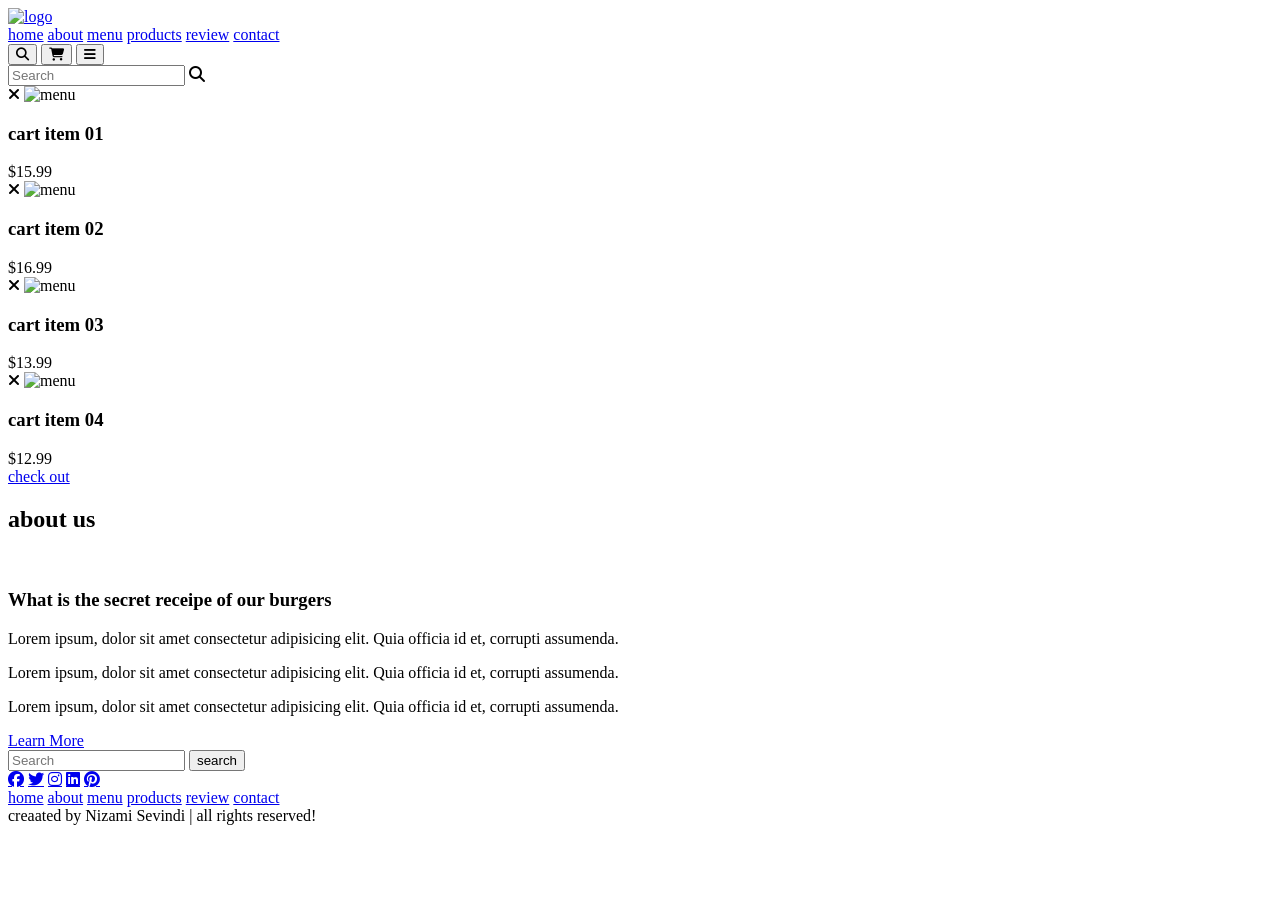
==== about.html @ 39ecfe6b "App-6: Remove the blog and online shopping section Removed the blog section from the website and the" ====
<!DOCTYPE html>
<html lang="en">
<head>
    <meta charset="UTF-8">
    <meta http-equiv="X-UA-Compatible" content="IE=edge">
    <meta name="viewport" content="width=device-width, initial-scale=1.0">
    <!-- CSS LINK -->
    <link rel="stylesheet" href="style.css">
    <!-- Fontawesome -->
    <link rel="stylesheet" href="https://cdnjs.cloudflare.com/ajax/libs/font-awesome/6.1.1/css/all.min.css" integrity="sha512-KfkfwYDsLkIlwQp6LFnl8zNdLGxu9YAA1QvwINks4PhcElQSvqcyVLLD9aMhXd13uQjoXtEKNosOWaZqXgel0g==" crossorigin="anonymous" referrerpolicy="no-referrer" />
    <title>About | Nizami Sevindi</title>
</head>
<body>

    <!-------------------------------------------- HEADER SECTION -->
    <header class="header" >
        <a href="#" class="logo">
            <img src="./image/pngegg.png" alt="logo">
        </a>
        <nav class="navbar">
            <a href="./index.html">home</a>
            <a href="./about.html" class="active" >about</a>
            <a href="./menu.html" >menu</a>
            <a href="./products.html">products</a>
            <a href="./review.html">review</a>
            <a href="./contact.html">contact</a>
        </nav>
        <div class="buttons">
            <button id="search-btn">
                <i class="fas fa-search"></i>
            </button>
            <button id="cart-btn">
                <i class="fas fa-shopping-cart"></i>
            </button>
            <button id="menu-btn">
                <i class="fas fa-bars"></i>
            </button>
        </div>
        <div class="search-form">
            <input type="text" class="search-input" id="search-box" placeholder="Search">
            <i class="fas fa-search"></i>
        </div>
        <div class="cart-items-container">
            <div class="cart-item">
                <i class="fas fa-times"></i>
                <img src="./image/pngwing.com (1).png" alt="menu">
                <div class="content">
                    <h3>cart item 01</h3>
                    <div class="price">$15.99 </div>
                </div>
            </div>
            <div class="cart-item">
                <i class="fas fa-times"></i>
                <img src="./image/pngwing.com (2).png" alt="menu">
                <div class="content">
                    <h3>cart item 02</h3>
                    <div class="price">$16.99 </div>
                </div>
            </div>
            <div class="cart-item">
                <i class="fas fa-times"></i>
                <img src="./image/pngwing.com (3).png" alt="menu">
                <div class="content">
                    <h3>cart item 03</h3>
                    <div class="price">$13.99 </div>
                </div>
            </div>
            <div class="cart-item">
                <i class="fas fa-times"></i>
                <img src="./image/pngwing.com (4).png" alt="menu">
                <div class="content">
                    <h3>cart item 04</h3>
                    <div class="price">$12.99 </div>
                </div>
            </div>
            <a href="#" class="btn">check out </a>
        </div>
    </header>
    <!-- -------------------------------------------HEADER SECTION -->
        
    <!-- -------------------------------------------ABOUT US SECTION -->
    <section class="about" id="about">
        <h1 class="heading">about <span>us</span> </h1>

        <div class="row">
            <div class="image">
                <img src="./image/pngwing.com (7).png" alt="">
            </div>
            <div class="content">
                <h3>What is the secret receipe of our burgers</h3>
                <div class="paragraph">
                    <p>Lorem ipsum, dolor sit amet consectetur adipisicing elit. Quia officia id et, corrupti assumenda.</p>
                    <p>Lorem ipsum, dolor sit amet consectetur adipisicing elit. Quia officia id et, corrupti assumenda.</p>
                    <p>Lorem ipsum, dolor sit amet consectetur adipisicing elit. Quia officia id et, corrupti assumenda.</p>
                </div>
                    <a href="#" class="btn">Learn More</a>
            </div>
        </div>
    </section>
    <!-- -------------------------------------------ABOUT US SECTION -->
    
    <!-- -------------------------------------------FOOTER SECTION -->
    <section class="footer">
        <div class="search">
            <input type="text" class="search-input" placeholder="Search">
            <button class="btn btn-primary">search</button>
        </div>
        <div class="share">
            <a href="#" class="fab fa-facebook"></a>
            <a href="#" class="fab fa-twitter"></a>
            <a href="#" class="fab fa-instagram"></a>
            <a href="#" class="fab fa-linkedin"></a>
            <a href="#" class="fab fa-pinterest"></a>
        </div>
        <div class="links">
            <a href="#home">home</a>
            <a href="#about">about</a>
            <a href="#menu">menu</a>
            <a href="#products">products</a>
            <a href="#review">review</a>
            <a href="#contact">contact</a>
        </div>
        <div class="credit">
            creaated by <span>Nizami Sevindi</span> | all rights reserved!
        </div>
    </section>
    <!-- -------------------------------------------FOOTER SECTION -->

<script src="./script.js"></script>

</body>
</html>
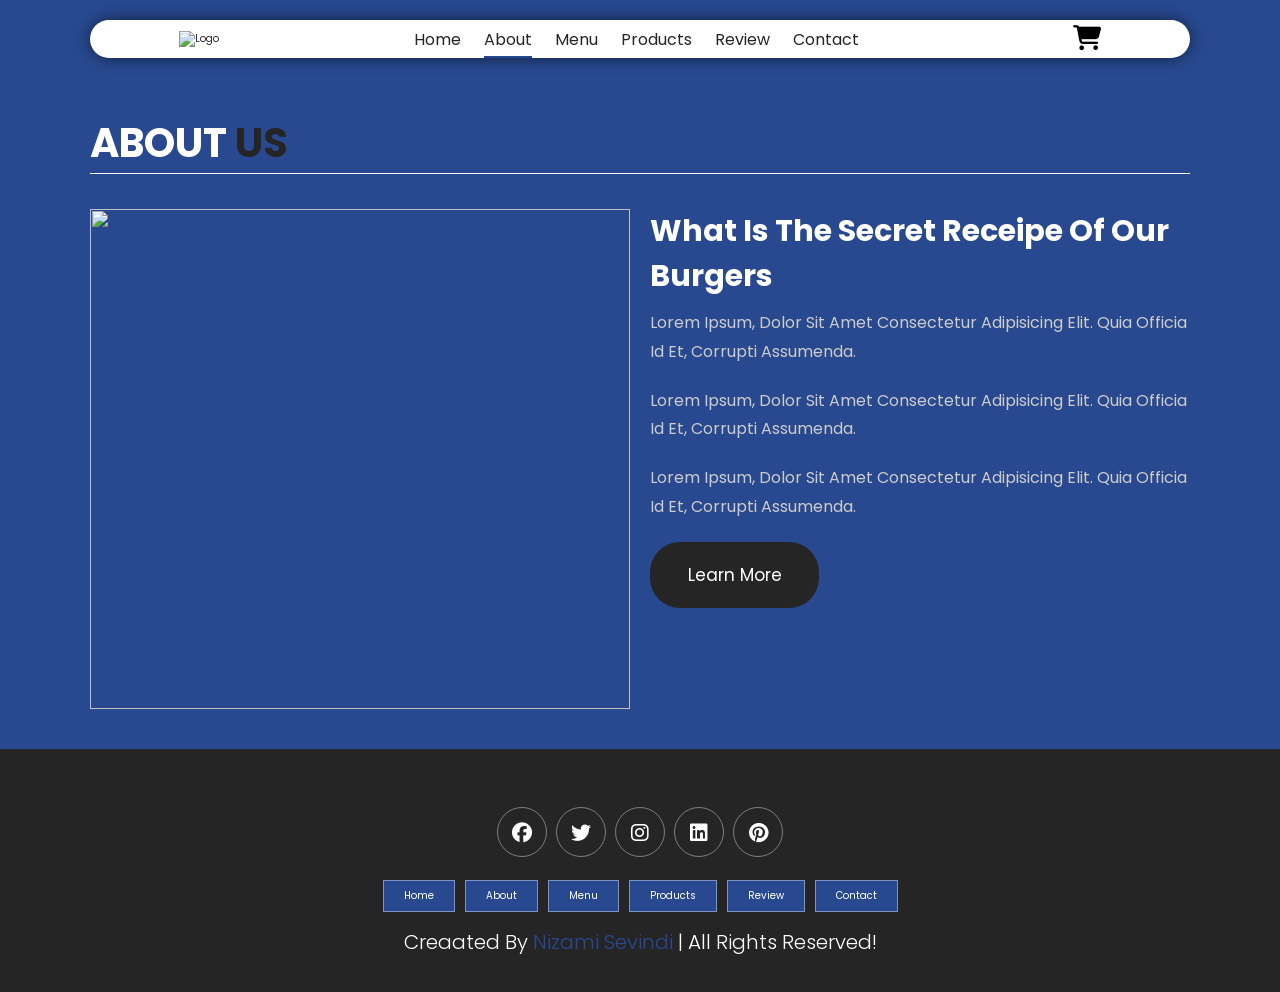
==== commit 81cc105d: "App-7:Removed the search functionality Removed the search functionality from all the sections" ====
--- a/about.html
+++ b/about.html
@@ -26,19 +26,12 @@
             <a href="./contact.html">contact</a>
         </nav>
         <div class="buttons">
-            <button id="search-btn">
-                <i class="fas fa-search"></i>
-            </button>
             <button id="cart-btn">
                 <i class="fas fa-shopping-cart"></i>
             </button>
             <button id="menu-btn">
                 <i class="fas fa-bars"></i>
             </button>
-        </div>
-        <div class="search-form">
-            <input type="text" class="search-input" id="search-box" placeholder="Search">
-            <i class="fas fa-search"></i>
         </div>
         <div class="cart-items-container">
             <div class="cart-item">
@@ -101,10 +94,6 @@
     
     <!-- -------------------------------------------FOOTER SECTION -->
     <section class="footer">
-        <div class="search">
-            <input type="text" class="search-input" placeholder="Search">
-            <button class="btn btn-primary">search</button>
-        </div>
         <div class="share">
             <a href="#" class="fab fa-facebook"></a>
             <a href="#" class="fab fa-twitter"></a>
--- a/style.css
+++ b/style.css
@@ -0,0 +1,597 @@
+@import url('https://fonts.googleapis.com/css2?family=Poppins:wght@100;200;300;400;500;600;700&display=swap');
+
+:root{
+    --main-color:#284990;
+    --black-color: #252525;
+    --border: 0.1rem solid rgba(255, 255, 255, 0.4);
+}
+
+*{
+    font-family: 'Poppins',sans-serif;
+    margin: 0;
+    padding: 0;
+    border: none;
+    box-sizing: border-box;
+    text-decoration: none;
+    text-transform: capitalize;
+    transition: .2s ease;
+    outline: none;
+}
+
+html{
+    font-size: 62.5%;
+    overflow-x: hidden;
+    
+    scroll-behavior: smooth;
+}
+
+body{
+    background-color: var(--main-color);
+
+}
+
+section{
+    padding: 3.5rem 7%;
+    scroll-margin-top: 9rem;
+}
+
+img{
+    width: 100%;
+    object-fit: contain;
+}
+
+a{
+    text-decoration: none;
+    color: var(--black-color);
+}
+
+.btn{
+    margin-top: 1rem;
+    display: inline-block;
+    padding: 2rem 3.75rem;
+    border-radius: 30px;
+    font-size: 1.7rem;
+    color: #fff;
+    background-color: var(--black-color);
+    cursor: pointer;
+}
+
+.btn:hover{
+    opacity: 0.8;
+}
+
+.heading{
+    color: #fff;
+    text-transform: uppercase;
+    font-size: 4rem;
+    margin-bottom: 3.5rem;
+    border-bottom: 0.1rem solid #fff;
+}
+
+.heading span{
+    text-transform: uppercase;
+    color: var(--black-color);
+}
+
+.box-container{
+    display: grid;
+    grid-template-columns: repeat(auto-fit, minmax(30rem, 1fr));
+    gap: 1.5rem;
+}
+
+.box{
+    padding: 3rem;
+    background-color: #fff;
+    border-radius: 3rem 2rem;
+    min-height: 60rem;
+    display: flex;
+    flex-direction: column;
+    justify-content: space-between;
+    text-align: center;
+    border: var(--border);
+}
+
+
+
+::-webkit-scrollbar{
+    height: 0.5rem;
+    width: 1rem;
+    background-color: rgb(7, 126, 182);
+}
+
+::-webkit-scrollbar-track{
+    background-color: transparent;
+}
+
+::-webkit-scrollbar-thumb{
+    border-radius: 3rem;
+    background-color: greenyellow;
+}
+
+::-webkit-scrollbar-thumb:hover{
+    background-color: rgb(211, 255, 144);
+}
+
+/* ------------------------------------------HEADER SECTION */
+
+.header{
+    display: flex;
+    justify-content: space-between;
+    align-items: center;
+    background-color: #fff;
+    padding: 0 7%;
+    margin: 2rem 7%;
+    border-radius: 30rem;
+    box-shadow: 0px 0px 17px -2px rgba(0,0,0,0.75);
+    position: sticky;
+    top: 0;
+    z-index: 1000;
+}
+
+
+
+
+.header .logo img{
+    height: 9rem;
+}
+
+.header .navbar a{
+    margin: 0 1rem;
+    font-size: 1.6rem;
+    color: var(--black-color);
+    border-bottom: 0.2rem solid transparent;
+}
+
+.header .navbar a.active,
+.header .navbar a:hover{
+    border-color: var(--main-color);
+    padding-bottom:.5rem ;
+}
+
+.header .buttons button{
+    cursor: pointer;
+    font-size: 2.5rem;
+    margin-left: 2rem;
+    background-color: transparent;
+    cursor: pointer;
+}
+
+.header .cart-items-container{
+    position: absolute;
+    top: 95%;
+    height: calc(100vh - 9rem);
+    width: 35rem;
+    background-color: #fff;
+    box-shadow: 0px 20px 14px 0px rgba(0 0 0 / 75%);
+    right: -100%;
+}
+
+.header .cart-items-container.active{
+    right: 3rem;
+}
+
+.header .cart-items-container .cart-item{
+    position: relative;
+    display: flex;
+    align-items: center;
+    gap: 1.5rem;
+    padding: 1.5rem;
+}
+
+.header .cart-items-container .cart-item:hover{
+    box-shadow: 0px 0px 10px 0px rgba(0, 0, 0, 0.75);
+}
+.header .cart-items-container .cart-item img{
+    height: 7rem;
+    width: auto;
+}
+.header .cart-items-container .cart-item .content h3{
+    font-size: 2rem;
+    color: var(--black-color);
+    padding: 0.5rem;
+}
+
+.header .cart-items-container .cart-item .content .price{
+    font-size: 1.5rem;
+    color: var(--black-color);
+}
+.header .cart-items-container .cart-item .fa-times{
+    position: absolute;
+    top: 1rem;
+    right: 1.5rem;
+    font-size: 2rem;
+    cursor: pointer;
+    color: var(--black-color);
+}
+.header .cart-items-container .btn{
+    width: 100%;
+    text-align: center;
+    border-radius: unset;
+}
+
+.header #menu-btn{
+    display: none;
+}
+/* ------------------------------------------HEADER SECTION */
+
+
+/* ------------------------------------------HOME SECTION */
+
+.home{
+    min-height: 100vh;
+    background: url(./image/pizza-with-turkey-bacon-orange-and-cashew-nuts-2022-03-29-07-33-54-utc.jpg) no-repeat;
+    background-size: cover;
+    background-position: center;
+    margin-top: -134px;
+    display: flex;
+    align-items: center;
+}
+
+.home .content{
+    max-width: 60rem;
+}
+
+.home .content h3{
+    font-size: 6rem;
+    color: #fff;
+}
+
+.home .content p{
+    font-size: 2rem;
+    font-weight: 300;
+    line-height: 1.8;
+    padding: 1rem 0;
+    color: #fff;
+}
+
+/* ------------------------------------------HOME SECTION */
+
+/* ------------------------------------------MENU SECTION */
+/* img .box-container ve .box  genel olarak düzenlendi */
+
+.menu .box-container .menu-category{
+    font-size: 1.2rem;
+    text-transform: uppercase;
+}
+
+.menu .box-container .box h3{
+    font-size: 3rem;
+    padding: 1rem 0;
+}
+
+.menu .box-container .box .price{
+    font-size: 2.5rem;
+    padding: 0.5rem 0;
+}
+
+.menu .box-container .box .price span{
+    text-decoration: line-through;
+    font-size: 1.5rem;
+}
+/* ------------------------------------------MENU SECTION */
+
+
+/* ------------------------------------------PRODUCTS SECTION */
+.products .box-container .box .box-head{
+    display: flex;
+    flex-direction: column;
+    align-items: start;
+    z-index: 10;
+}
+.products .box-container .box .box-head .title{
+    font-size: 1.4rem;
+}
+
+.products .box-container .box-head .name{
+    font-size: 4rem;
+    font-weight: bold;
+    text-align: start;
+    overflow-wrap: anywhere;
+}
+
+.products .box-container .box .box-bottom{
+    display: flex;
+    justify-content: space-between;
+    align-items: center;
+}
+.products .box-container .box .box-bottom .info{
+    display: flex;
+    flex-direction: column;
+    align-items: flex-start;
+}
+
+.products .box-container .box-bottom .info .price{
+    font-size: 3rem;
+}
+.products .box-container .box-bottom .info .amount{
+    font-size: 1.5rem;
+}
+
+.products .box-container  .box-bottom .product-btn a{
+    display: flex; 
+    justify-content: center;
+    align-items: center;
+    border-radius: 50%;
+    width: 6.5rem;
+    height: 6.5rem;
+    border: 0.2rem solid var(--main-color);
+}
+
+.products .box-container  .box-bottom .product-btn a i{
+    font-size: 1.6rem;
+    color: var(--main-color);
+}
+
+/* ------------------------------------------PRODUCTS SECTION */
+
+/* ------------------------------------------ABOUT US SECTION */
+.about .row .image{
+     flex: 1 1 45rem;
+}
+.about .row .image img{
+    height: 50rem;
+    object-fit: contain;
+}
+/* img  genel olarak düzenlendi */
+
+.about .row{
+    display: flex;
+    flex-wrap: wrap;
+    column-gap: 2rem;
+}
+
+.about .row .content{
+    flex: 1 1 45rem;
+}
+
+.about .row .content h3{
+    font-size: 3rem;
+    color: #fff;
+}
+
+.about .row .content p{
+    font-size: 1.6rem;
+    color: #ccc;
+    padding: 1rem 0;
+    line-height: 1.8;
+}
+/* ------------------------------------------ABOUT US SECTION */
+/* ------------------------------------------REVIEW SECTION */
+/* img .box-container ve .box  genel olarak düzenlendi */
+
+.review .box-container .box img{
+    height: 20rem;
+    object-fit: contain ;
+}
+.review .box-container .box p{
+    font-size: 1.5rem;
+    line-height: 1.8;
+    padding: 2rem 0;
+}
+
+.review .box-container .box .user{
+    height: 7rem;
+    object-fit: contain;
+}
+
+.review .box-container .box .h3{
+    padding: 1rem 0;
+    font-size: 2rem;
+    color: var(--main-color);
+}
+
+.review .box-container .box .stars{
+    font-size: 1.5rem;
+    color: gold;
+}
+/* ------------------------------------------REVIEW SECTION */
+
+/* ------------------------------------------CONTACT SECTION */
+.contact .row{
+    display: flex;
+    background-color: var(--black-color);
+    flex-wrap: wrap;
+    gap: 1rem;
+}
+
+.contact .row .map{
+    flex: 1 1 45px;
+    width: 100%;
+    object-fit: cover;
+}
+.contact .row form{
+    flex: 1 1 45px;
+    padding: 5rem 2rem;
+    text-align: center;
+}
+
+.contact .row form h3{
+    text-transform: uppercase;
+    font-size: 3.5rem;
+    color: #fff;
+}
+
+.contact .row form .inputBox{
+    display: flex;
+    align-items: center;
+    margin: 2rem 0;
+    border: var(--border);
+}
+
+.contact .row form .inputBox i{
+    color: #fff;
+    font-size: 2rem;
+    padding-left: 2rem;
+}
+
+.contact .row form .inputBox input{
+    width: 100%;
+    padding: 2rem;
+    font-size: 1.7rem;
+    color: #fff;
+    text-transform: none;
+    background-color: transparent;
+}
+
+.contact .row form .btn{
+    color: var(--main-color);
+    background-color: #fff;
+    font-weight: bold;
+}
+/* ------------------------------------------CONTACT SECTION */
+
+/* ------------------------------------------BLOG SECTION */
+.blog .box-container .box-full{
+    background-color: #fff;
+    border-radius: 3rem;
+}
+
+.blog .box-container .box-full .image{
+    height: 25rem;
+    overflow: hidden;
+    width: 100%;
+    border-top-left-radius: 3rem;
+    border-top-right-radius: 3rem;
+}
+
+.blog .box-container .box-full:hover .image img{
+    transform: scale(1.2);
+}
+
+.blog .box-container .box-full .content{
+    padding: 2rem;
+}
+
+.blog .box-container .box-full .content .title{
+    line-height: 1.5;
+    font-size: 2.5rem;
+}
+.blog .box-container .box-full .content span{
+    display: block;
+    padding-top: 1rem;
+    font-size: 1rem;
+}
+
+.blog .box-container .box-full .content p{
+    font-size: 1.6rem;
+    line-height: 1.8;
+    color: #ccc;
+    padding: 1rem 0;
+}
+/* ------------------------------------------BLOG SECTION */
+
+/* ------------------------------------------FOOTER SECTION */
+.footer {
+    background-color: var(--black-color);
+    text-align: center;
+}
+
+.footer .share{
+    padding: 2rem 0;
+}
+
+.footer .share a{
+    color: #fff;
+    font-size: 2rem;
+    width: 5rem;
+    height: 5rem;
+    line-height: 5rem;
+    border: var(--border);
+    border-radius: 50%;
+    margin: 0.3rem;
+}
+
+
+.footer .share a:hover{
+    background-color: var(--main-color);
+}
+
+.footer .links{
+    display: flex;
+    justify-content: center;
+    flex-wrap: wrap;
+    gap: 1rem;
+}
+
+.footer .links a{
+    background-color: var(--main-color);
+     padding: 0.7rem 2rem;
+     color: #fff;
+     border: var(--border);
+}
+
+.footer .links a:hover{
+    background-color: var(--black-color);
+    opacity: 0.7;
+    
+}
+
+.footer .credit{
+    font-size: 2rem;
+    color: #fff;
+    font-weight: 300;
+    padding-top: 1.5rem;
+}
+
+.footer .credit span{
+    color: var(--main-color);
+}
+/* ------------------------------------------FOOTER SECTION */
+
+/* ------------------------------------------RESPONSIVE SECTION */
+@media (max-width: 991px){
+    html{
+        font-size: 55%;
+    }
+    .header{
+        padding: 1.5rem 2rem;
+    }
+    .header .logo img{
+        height: 7rem;
+    }
+
+    section{
+        padding: 2rem;
+    }
+    .products .box-container .box .box-head .name{
+        font-size: 3.4rem;
+    }
+}
+
+@media (max-width: 768px){
+    .header #menu-btn{
+        display: inline-block;
+    }
+    .header .navbar{
+        position: absolute;
+        top: 100%;
+        background-color: #fff;
+        height: calc(100vh - 9rem);
+        width: 30rem;
+        box-shadow: 0px 20px 14px 0px rgb(0 0 0 / 75%);
+        right: -100%;
+    }
+    .header .navbar.active{
+        right: 3rem;
+    }
+    .header .navbar a{
+        color: var(--black-color);
+        display: block;
+        margin: 1.5rem;
+        padding: 0.5rem;
+        font-size: 2rem;
+    }
+}
+
+@media (max-width: 768px){
+    html{
+        font-size: 50%;
+    }
+}
+
+
+
+
+
+
+/* ------------------------------------------RESPONSIVE SECTION */
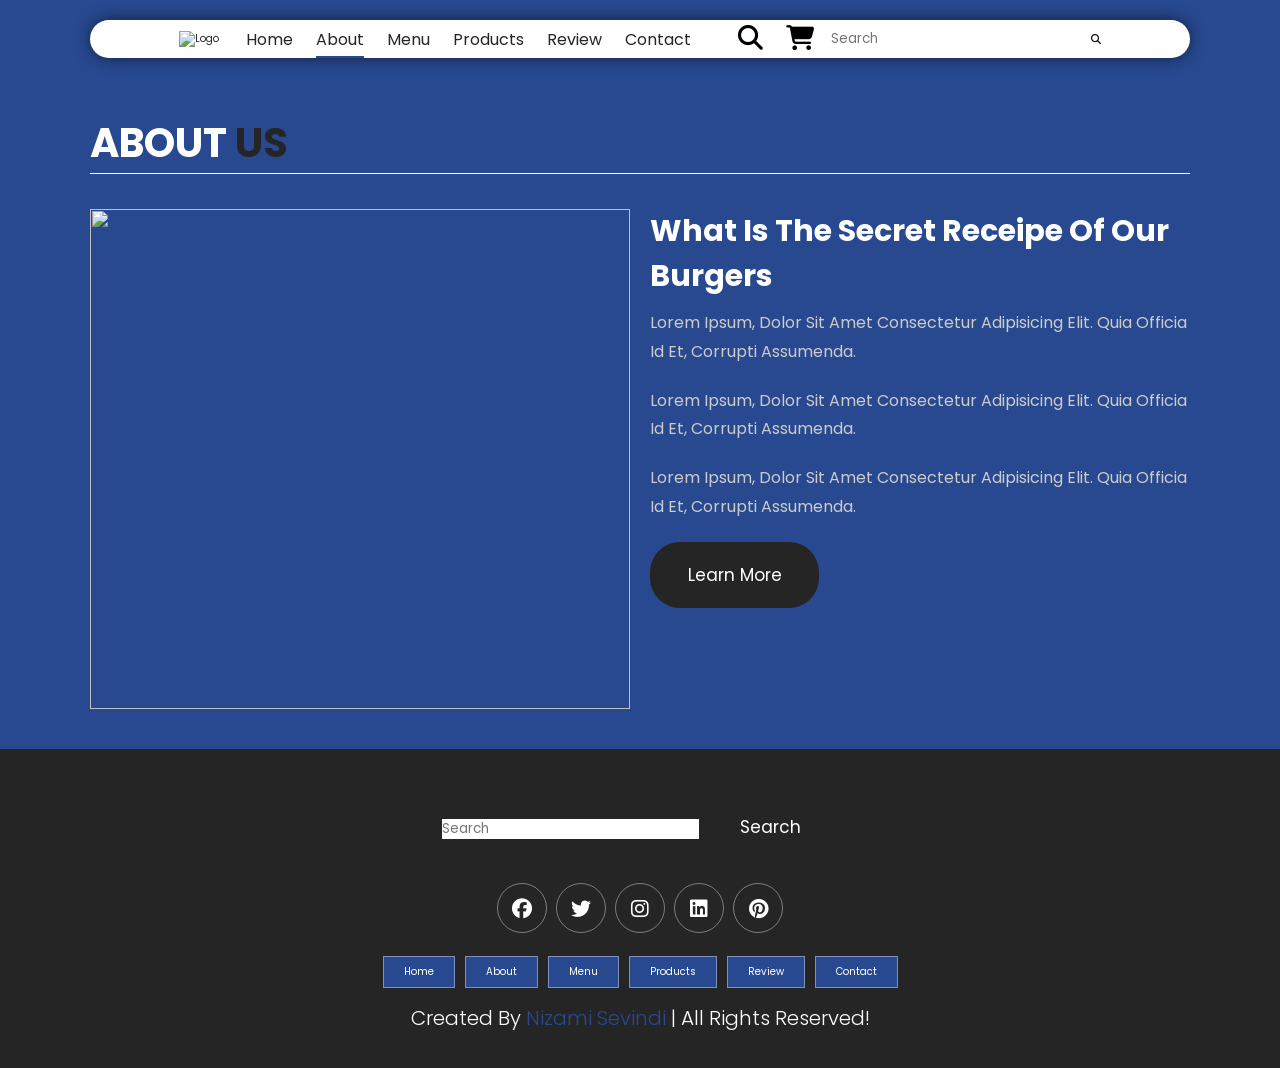
==== commit ccdfc26b: "App-8:Fix Copyright xection Fixed all the grammary mistake in copyright section" ====
--- a/about.html
+++ b/about.html
@@ -26,12 +26,19 @@
             <a href="./contact.html">contact</a>
         </nav>
         <div class="buttons">
+            <button id="search-btn">
+                <i class="fas fa-search"></i>
+            </button>
             <button id="cart-btn">
                 <i class="fas fa-shopping-cart"></i>
             </button>
             <button id="menu-btn">
                 <i class="fas fa-bars"></i>
             </button>
+        </div>
+        <div class="search-form">
+            <input type="text" class="search-input" id="search-box" placeholder="Search">
+            <i class="fas fa-search"></i>
         </div>
         <div class="cart-items-container">
             <div class="cart-item">
@@ -94,6 +101,10 @@
     
     <!-- -------------------------------------------FOOTER SECTION -->
     <section class="footer">
+        <div class="search">
+            <input type="text" class="search-input" placeholder="Search">
+            <button class="btn btn-primary">search</button>
+        </div>
         <div class="share">
             <a href="#" class="fab fa-facebook"></a>
             <a href="#" class="fab fa-twitter"></a>
@@ -110,7 +121,7 @@
             <a href="#contact">contact</a>
         </div>
         <div class="credit">
-            creaated by <span>Nizami Sevindi</span> | all rights reserved!
+            created by <span>Nizami Sevindi</span> | all rights reserved!
         </div>
     </section>
     <!-- -------------------------------------------FOOTER SECTION -->
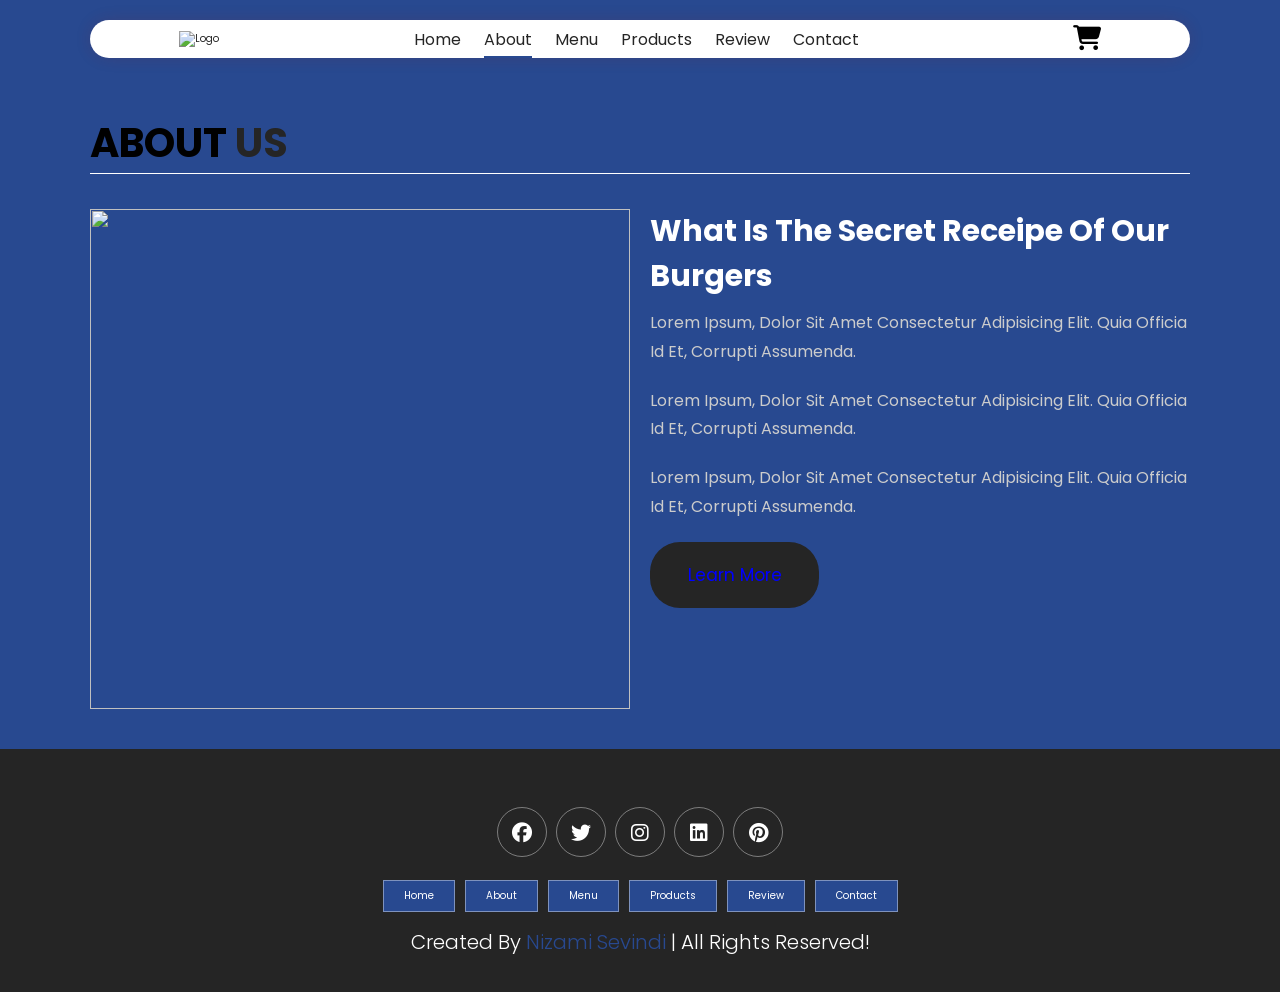
==== commit eaed4f02: "Merge pull request #16 from BardhTahiri/APP-8/Fix-Copyright-section App-8:Fix Copyright section" ====
--- a/about.html
+++ b/about.html
@@ -26,19 +26,12 @@
             <a href="./contact.html">contact</a>
         </nav>
         <div class="buttons">
-            <button id="search-btn">
-                <i class="fas fa-search"></i>
-            </button>
             <button id="cart-btn">
                 <i class="fas fa-shopping-cart"></i>
             </button>
             <button id="menu-btn">
                 <i class="fas fa-bars"></i>
             </button>
-        </div>
-        <div class="search-form">
-            <input type="text" class="search-input" id="search-box" placeholder="Search">
-            <i class="fas fa-search"></i>
         </div>
         <div class="cart-items-container">
             <div class="cart-item">
@@ -101,10 +94,6 @@
     
     <!-- -------------------------------------------FOOTER SECTION -->
     <section class="footer">
-        <div class="search">
-            <input type="text" class="search-input" placeholder="Search">
-            <button class="btn btn-primary">search</button>
-        </div>
         <div class="share">
             <a href="#" class="fab fa-facebook"></a>
             <a href="#" class="fab fa-twitter"></a>
--- a/style.css
+++ b/style.css
@@ -7,7 +7,7 @@
 }
 
 *{
-    font-family: 'Poppins',sans-serif;
+    font-family: 'Poppins', 'Trebuchet MS', 'Lucida Sans Unicode', 'Lucida Grande', 'Lucida Sans', Arial, sans-serif;
     margin: 0;
     padding: 0;
     border: none;
@@ -51,7 +51,7 @@
     padding: 2rem 3.75rem;
     border-radius: 30px;
     font-size: 1.7rem;
-    color: #fff;
+    color: blue;
     background-color: var(--black-color);
     cursor: pointer;
 }
@@ -61,7 +61,7 @@
 }
 
 .heading{
-    color: #fff;
+    color: black;
     text-transform: uppercase;
     font-size: 4rem;
     margin-bottom: 3.5rem;
@@ -91,7 +91,13 @@
     border: var(--border);
 }
 
-
+.search-input{
+    font-size: 1.6rem;
+    color: var(--black-color);
+    padding: 1rem;
+    text-transform: none;
+    border-radius: 3rem;
+}
 
 ::-webkit-scrollbar{
     height: 0.5rem;
@@ -122,14 +128,39 @@
     padding: 0 7%;
     margin: 2rem 7%;
     border-radius: 30rem;
-    box-shadow: 0px 0px 17px -2px rgba(0,0,0,0.75);
+    box-shadow: 0px 0px 17px -2px rgba(140, 31, 31, 0.2);
     position: sticky;
     top: 0;
     z-index: 1000;
 }
 
-
-
+.header .search-form{
+    position: absolute;
+    top: 115%;
+    right: 7%;
+    background-color: blue;
+    width: 50rem;
+    height: 5rem;
+    display: flex;
+    align-items: center;
+    border-radius: 3rem;
+    box-shadow: 0px 0px 25px 2px rgb(0 0 0 / 75%);
+    transform: scaleY(0);
+}
+
+.header .search-form.active{
+    transform: scaleY(1);
+}
+
+.header .search-form i{
+    cursor: pointer;
+    font-size: 2.2rem;
+    margin-right: 1.5rem;
+    color: var(--black-color);
+}
+.header .search-form input{
+    width: 100%;
+}
 
 .header .logo img{
     height: 9rem;
@@ -486,6 +517,21 @@
     text-align: center;
 }
 
+.footer .search{
+    display: flex;
+    justify-content: center;
+}
+
+.footer .search .search-input{
+    width: 30rem;
+}
+
+.footer .search .btn-primary{
+    background-color: var(--main-color);
+    padding: 1rem 2rem;
+    margin-left: 1rem;
+}
+
 .footer .share{
     padding: 2rem 0;
 }
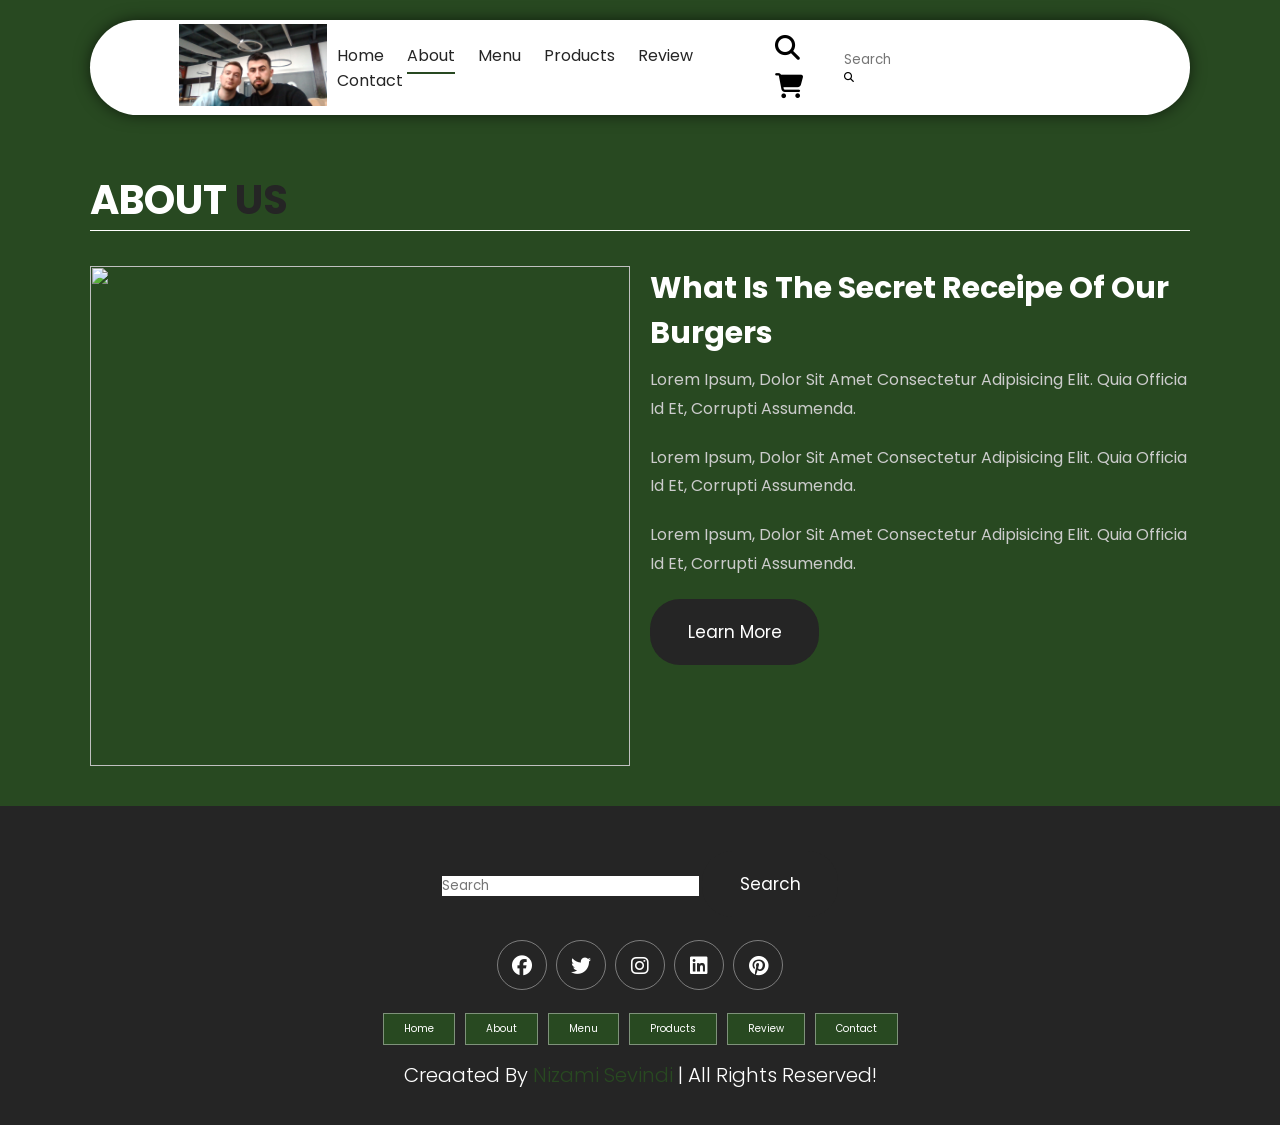
==== commit 9175f293: "App-9:Configure-Social-Media" ====
--- a/about.html
+++ b/about.html
@@ -15,7 +15,7 @@
     <!-------------------------------------------- HEADER SECTION -->
     <header class="header" >
         <a href="#" class="logo">
-            <img src="./image/pngegg.png" alt="logo">
+            <img src="./image/Uneebardhi.jpg" alt="logo">
         </a>
         <nav class="navbar">
             <a href="./index.html">home</a>
@@ -26,12 +26,19 @@
             <a href="./contact.html">contact</a>
         </nav>
         <div class="buttons">
+            <button id="search-btn">
+                <i class="fas fa-search"></i>
+            </button>
             <button id="cart-btn">
                 <i class="fas fa-shopping-cart"></i>
             </button>
             <button id="menu-btn">
                 <i class="fas fa-bars"></i>
             </button>
+        </div>
+        <div class="search-form">
+            <input type="text" class="search-input" id="search-box" placeholder="Search">
+            <i class="fas fa-search"></i>
         </div>
         <div class="cart-items-container">
             <div class="cart-item">
@@ -94,8 +101,12 @@
     
     <!-- -------------------------------------------FOOTER SECTION -->
     <section class="footer">
+        <div class="search">
+            <input type="text" class="search-input" placeholder="Search">
+            <button class="btn btn-primary">search</button>
+        </div>
         <div class="share">
-            <a href="#" class="fab fa-facebook"></a>
+           <a href="https://www.facebook.com/" class="fab fa-facebook" ></a>
             <a href="#" class="fab fa-twitter"></a>
             <a href="#" class="fab fa-instagram"></a>
             <a href="#" class="fab fa-linkedin"></a>
@@ -110,7 +121,7 @@
             <a href="#contact">contact</a>
         </div>
         <div class="credit">
-            created by <span>Nizami Sevindi</span> | all rights reserved!
+            creaated by <span>Nizami Sevindi</span> | all rights reserved!
         </div>
     </section>
     <!-- -------------------------------------------FOOTER SECTION -->
--- a/style.css
+++ b/style.css
@@ -1,13 +1,13 @@
 @import url('https://fonts.googleapis.com/css2?family=Poppins:wght@100;200;300;400;500;600;700&display=swap');
 
 :root{
-    --main-color:#284990;
+    --main-color:#284921;
     --black-color: #252525;
     --border: 0.1rem solid rgba(255, 255, 255, 0.4);
 }
 
 *{
-    font-family: 'Poppins', 'Trebuchet MS', 'Lucida Sans Unicode', 'Lucida Grande', 'Lucida Sans', Arial, sans-serif;
+    font-family: 'Poppins',sans-serif;
     margin: 0;
     padding: 0;
     border: none;
@@ -51,7 +51,7 @@
     padding: 2rem 3.75rem;
     border-radius: 30px;
     font-size: 1.7rem;
-    color: blue;
+    color: #fff;
     background-color: var(--black-color);
     cursor: pointer;
 }
@@ -61,7 +61,7 @@
 }
 
 .heading{
-    color: black;
+    color: #fff;
     text-transform: uppercase;
     font-size: 4rem;
     margin-bottom: 3.5rem;
@@ -91,13 +91,7 @@
     border: var(--border);
 }
 
-.search-input{
-    font-size: 1.6rem;
-    color: var(--black-color);
-    padding: 1rem;
-    text-transform: none;
-    border-radius: 3rem;
-}
+
 
 ::-webkit-scrollbar{
     height: 0.5rem;
@@ -128,39 +122,14 @@
     padding: 0 7%;
     margin: 2rem 7%;
     border-radius: 30rem;
-    box-shadow: 0px 0px 17px -2px rgba(140, 31, 31, 0.2);
+    box-shadow: 0px 0px 17px -2px rgba(0,0,0,0.75);
     position: sticky;
     top: 0;
     z-index: 1000;
 }
 
-.header .search-form{
-    position: absolute;
-    top: 115%;
-    right: 7%;
-    background-color: blue;
-    width: 50rem;
-    height: 5rem;
-    display: flex;
-    align-items: center;
-    border-radius: 3rem;
-    box-shadow: 0px 0px 25px 2px rgb(0 0 0 / 75%);
-    transform: scaleY(0);
-}
-
-.header .search-form.active{
-    transform: scaleY(1);
-}
-
-.header .search-form i{
-    cursor: pointer;
-    font-size: 2.2rem;
-    margin-right: 1.5rem;
-    color: var(--black-color);
-}
-.header .search-form input{
-    width: 100%;
-}
+
+
 
 .header .logo img{
     height: 9rem;
@@ -517,21 +486,6 @@
     text-align: center;
 }
 
-.footer .search{
-    display: flex;
-    justify-content: center;
-}
-
-.footer .search .search-input{
-    width: 30rem;
-}
-
-.footer .search .btn-primary{
-    background-color: var(--main-color);
-    padding: 1rem 2rem;
-    margin-left: 1rem;
-}
-
 .footer .share{
     padding: 2rem 0;
 }
